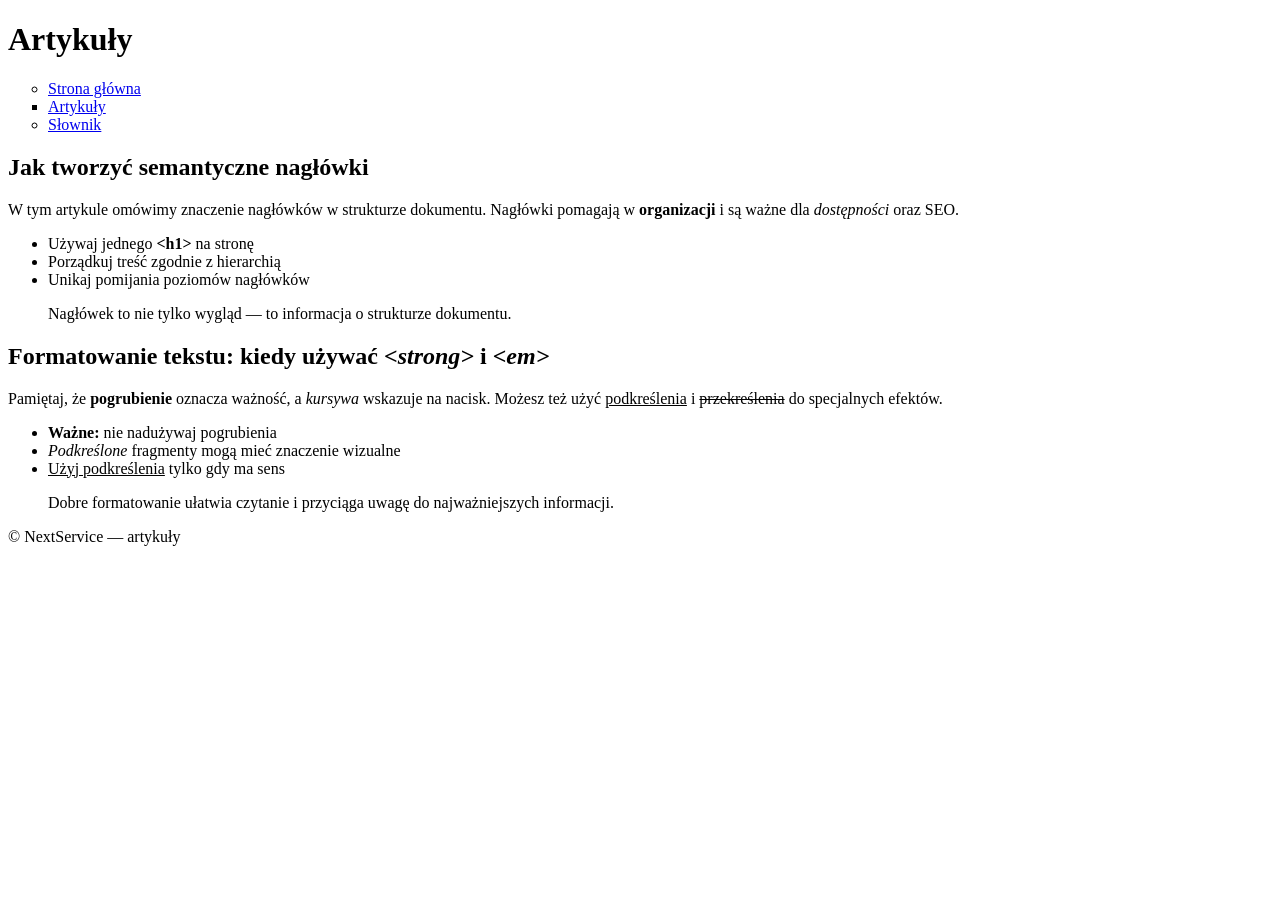
==== artykuly.html @ 142883a3 "Initial commit" ====
<!doctype html>
<html lang="pl">

<head>
  <meta charset="utf-8">
  <meta name="viewport" content="width=device-width, initial-scale=1">
  <title>NextService - Artykuły</title>
  <link rel="stylesheet" href="css/style.css">
</head>

<body>
  <h1>Artykuły</h1>

  <nav>
    <ul>
      <li style="list-style-type: circle"><a href="index.html">Strona główna</a></li>
      <li style="list-style-type: square"><a href="artykuly.html">Artykuły</a></li>
      <li style="list-style-type: circle"><a href="slownik.html">Słownik</a></li>
    </ul>
  </nav>

  <article>
    <h2>Jak tworzyć semantyczne nagłówki</h2>
    <p>
      W tym artykule omówimy znaczenie nagłówków w strukturze dokumentu. Nagłówki pomagają w <strong>organizacji</strong>
      i są ważne dla <em>dostępności</em> oraz SEO.
    </p>
    <ul>
      <li>Używaj jednego <strong>&lt;h1&gt;</strong> na stronę</li>
      <li>Porządkuj treść zgodnie z hierarchią</li>
      <li>Unikaj pomijania poziomów nagłówków</li>
    </ul>
    <blockquote>
      Nagłówek to nie tylko wygląd — to informacja o strukturze dokumentu.
    </blockquote>
  </article>

  <article>
    <h2>Formatowanie tekstu: kiedy używać <em>&lt;strong&gt;</em> i <em>&lt;em&gt;</em></h2>
    <p>
      Pamiętaj, że <strong>pogrubienie</strong> oznacza ważność, a <em>kursywa</em> wskazuje na nacisk.
      Możesz też użyć <u>podkreślenia</u> i <s>przekreślenia</s> do specjalnych efektów.
    </p>
    <ul>
      <li><strong>Ważne:</strong> nie nadużywaj pogrubienia</li>
      <li><em>Podkreślone</em> fragmenty mogą mieć znaczenie wizualne</li>
      <li><u>Użyj podkreślenia</u> tylko gdy ma sens</li>
    </ul>
    <blockquote>
      Dobre formatowanie ułatwia czytanie i przyciąga uwagę do najważniejszych informacji.
    </blockquote>
  </article>

  <footer>
    <p>&copy; NextService — artykuły</p>
  </footer>

  <script src="js/app.js"></script>
</body>

</html>
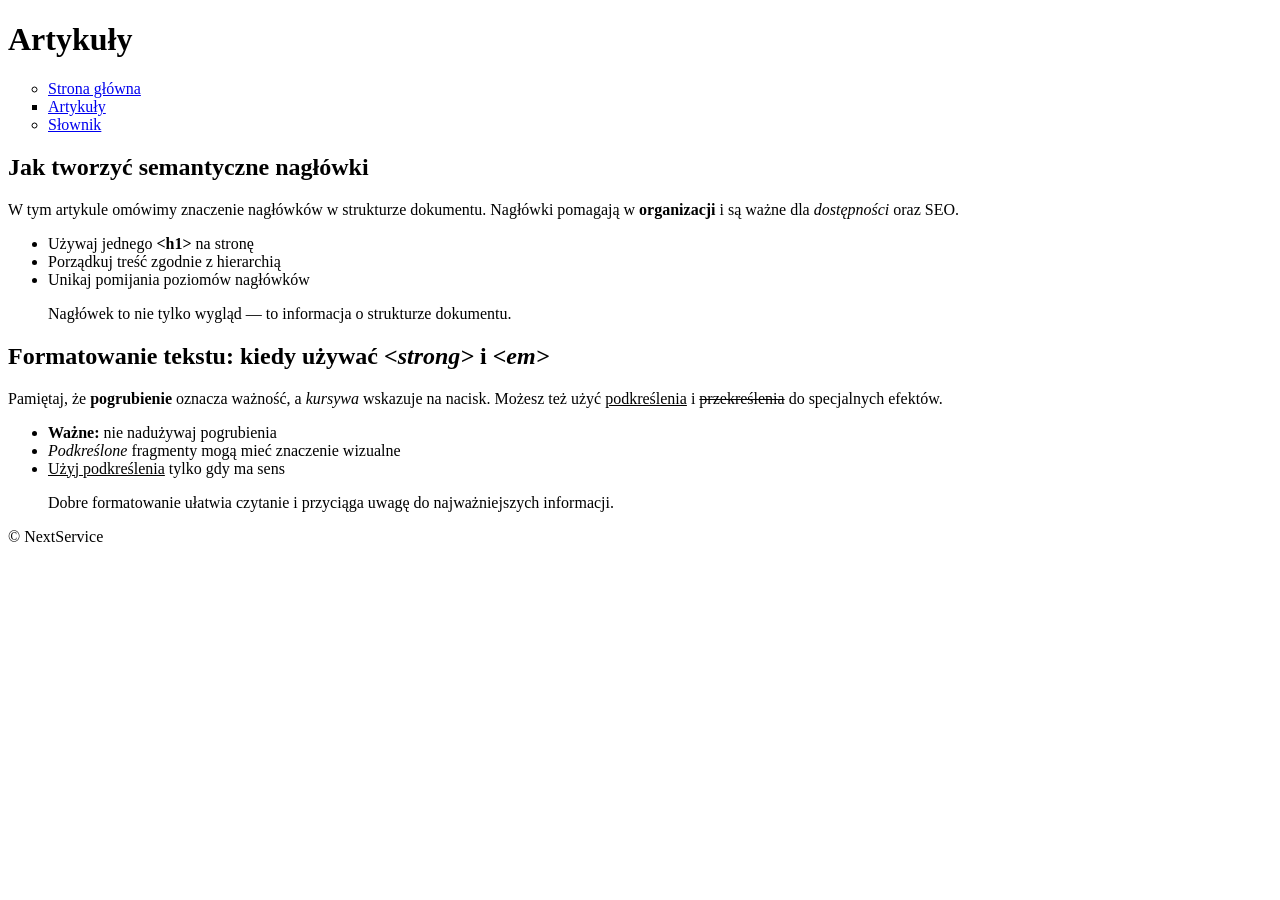
==== commit 0817a5d4: "Changes" ====
--- a/artykuly.html
+++ b/artykuly.html
@@ -52,7 +52,7 @@
   </article>
 
   <footer>
-    <p>&copy; NextService — artykuły</p>
+    <p>&copy; NextService</p>
   </footer>
 
   <script src="js/app.js"></script>
